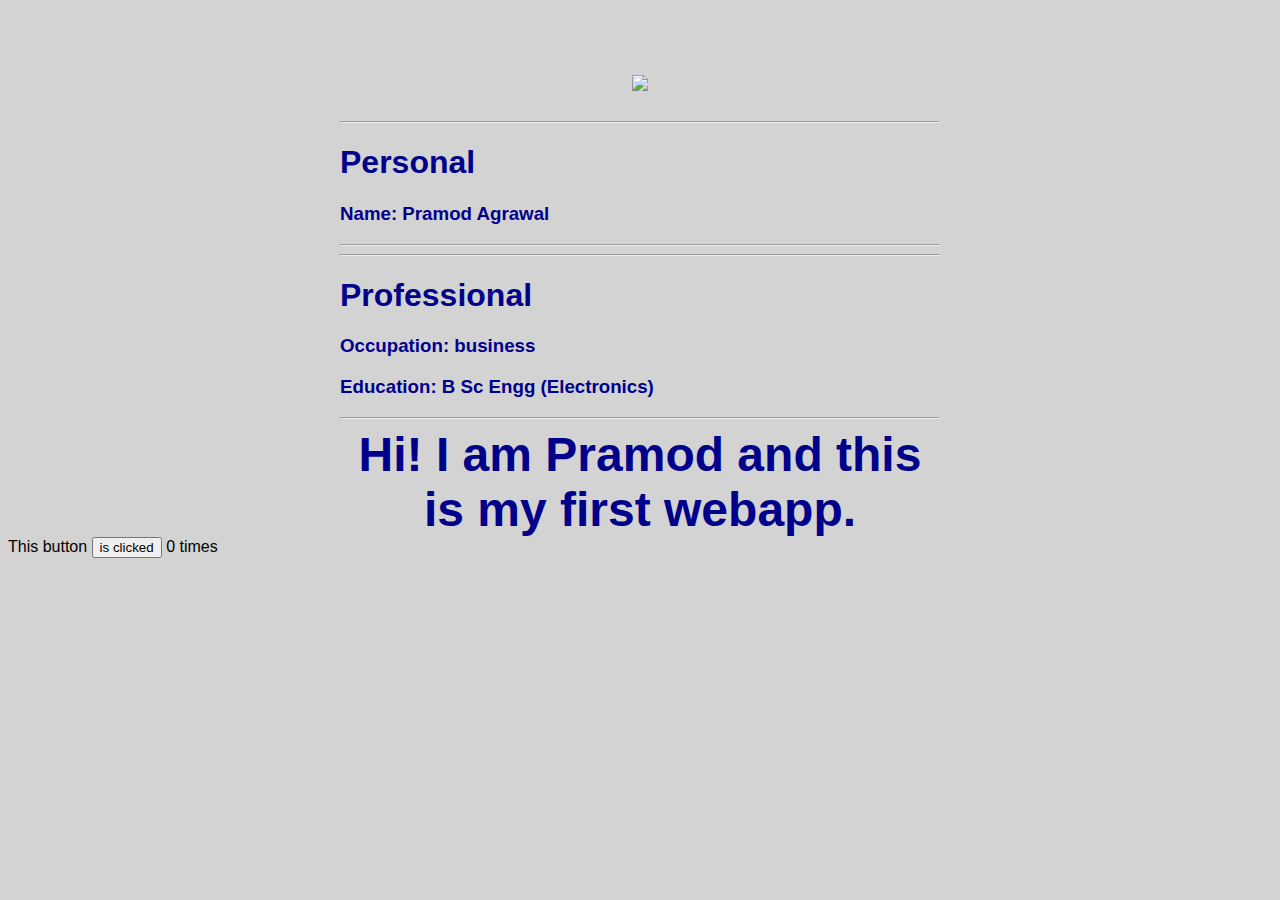
==== ui/index.html @ 98b871b1 "[imad-console] Updates ui/index.html" ====
<!doctype html>
<html>
    <head>
        <link href="/ui/style.css" rel="stylesheet" />
    </head>
    <body>
    <div class="container">
        <div class="center">
            <img id = "madi" src="https://lh3.googleusercontent.com/-qtScHvttcxI/AAAAAAAAAAI/AAAAAAAAA2k/brhWeNBcWKM/s120-p-rw-no/photo.jpg" class="img-medium"/>
        </div>
        <br>
        <hr>
           <h1>Personal</h1>
           <h3>Name: Pramod Agrawal</h3>
        <hr>
        <hr>
           <h1>Professional</h1>
           <h3>Occupation: business</h3>
           <h3>Education: B Sc Engg (Electronics)</h3>
        <hr>
        
        <div id = "newText" class="center text-big bold">
            Hi! I am Pramod  and this is my first webapp.
        </div>
    </div>
    <div class = "footer">
     This button <button id = "counter">is clicked</button> <span id = "count"> 0 </span>times
        
    </div>
       
        <script type="text/javascript" src="/ui/main.js">
        </script>
    </body>
</html>
---- ui/style.css ----
body {
    font-family: sans-serif;
    background-color: lightgrey;
    margin-top: 75px;
}

.center {
    text-align: center;
}

.text-big {
    font-size: 300%;
}

.bold {
    font-weight: bold;
}

.img-medium {
    height: 200px;
}

 .container {
    max-width: 600px;
    margin: 0 auto;
    color: darkblue;
    font-family: sans-serif;
    padding-left: 20px;
    padding-right: 20px;
 }
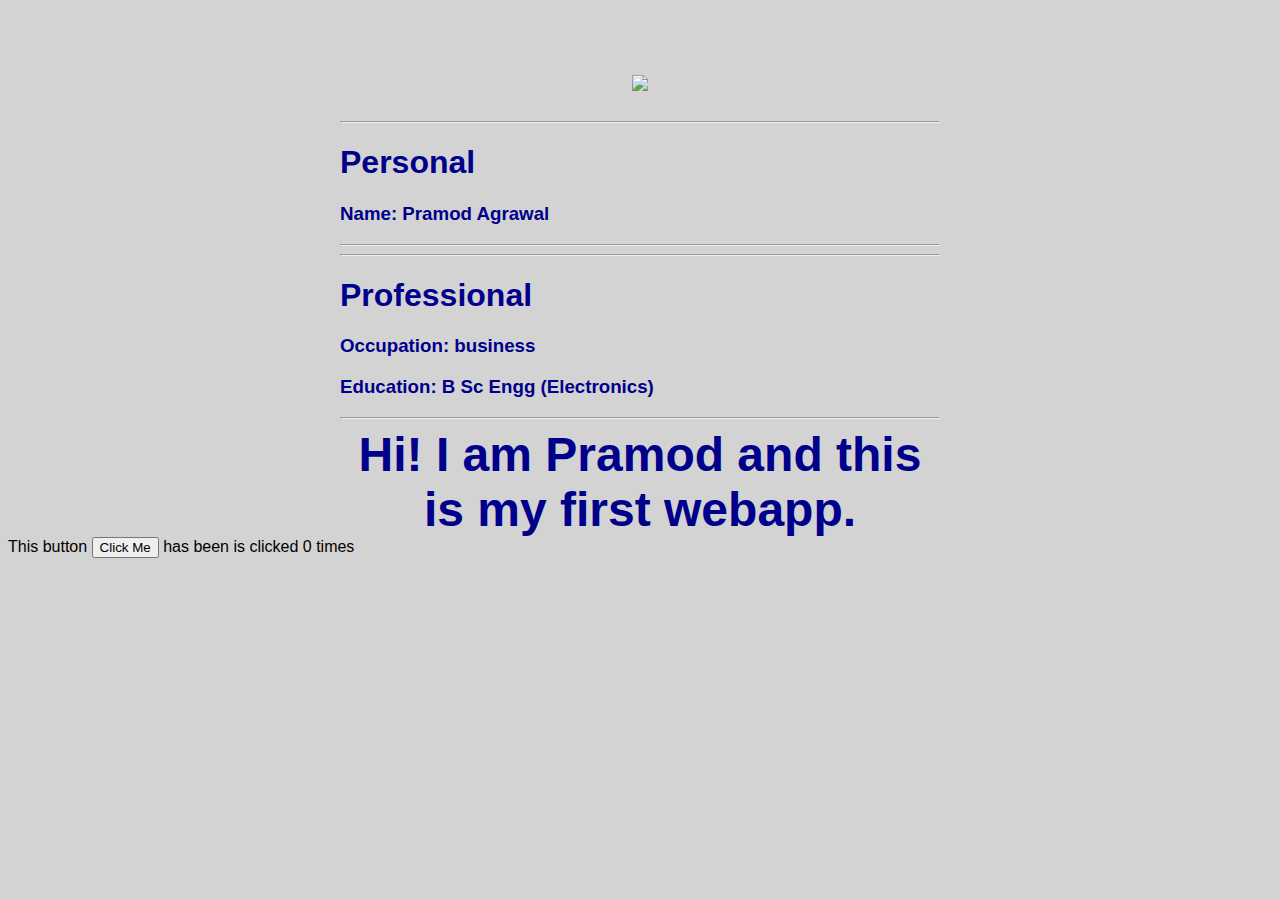
==== commit b5f200a0: "[imad-console] Updates ui/index.html" ====
--- a/ui/index.html
+++ b/ui/index.html
@@ -24,7 +24,7 @@
         </div>
     </div>
     <div class = "footer">
-     This button <button id = "counter">is clicked</button> <span id = "count"> 0 </span>times
+     This button <button id = "counter">Click Me</button> has been is clicked <span id = "count"> 0 </span>times
         
     </div>
        
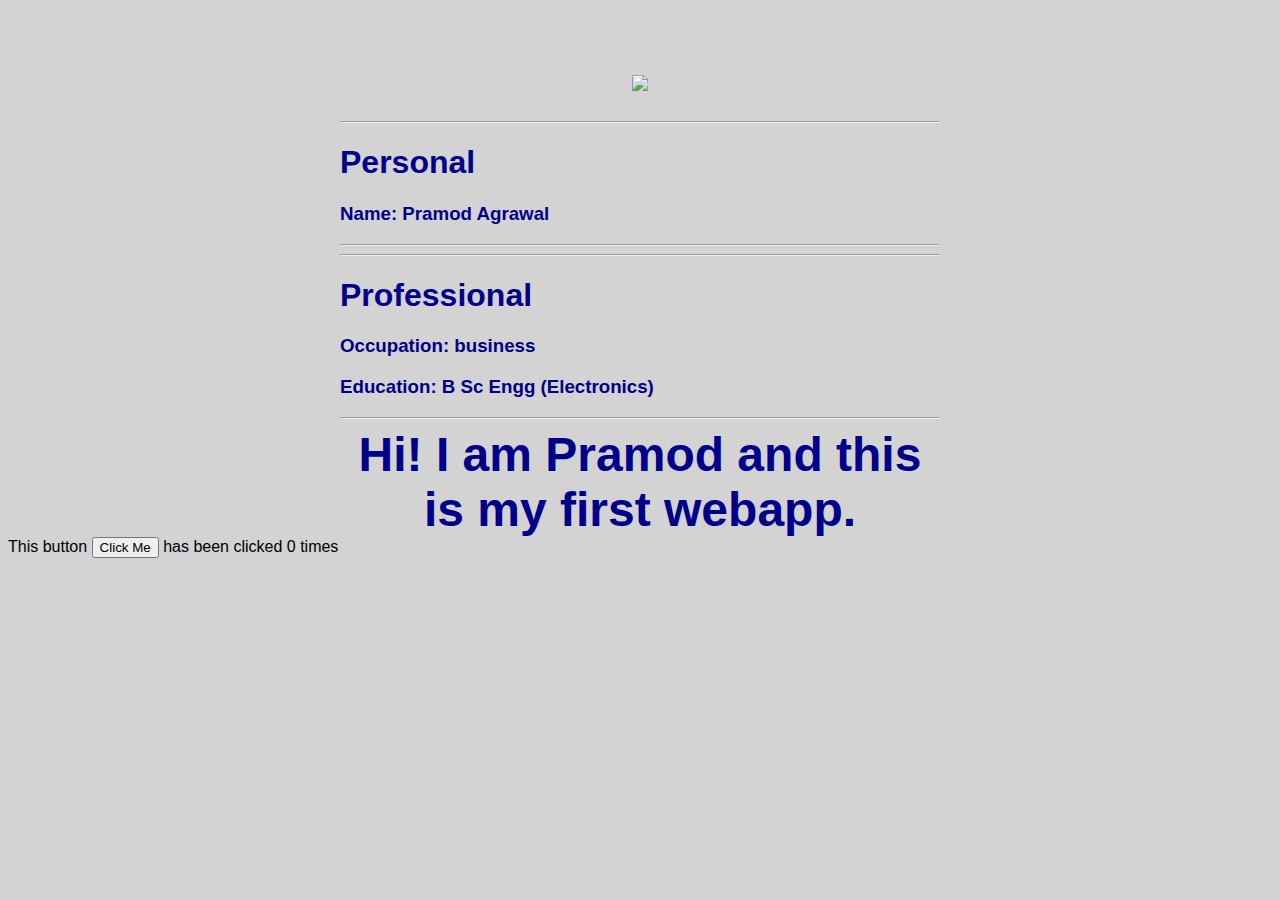
==== commit fc8e2b64: "[imad-console] Updates ui/index.html" ====
--- a/ui/index.html
+++ b/ui/index.html
@@ -3,6 +3,7 @@
     <head>
         <link href="/ui/style.css" rel="stylesheet" />
     </head>
+   
     <body>
     <div class="container">
         <div class="center">
@@ -23,8 +24,10 @@
             Hi! I am Pramod  and this is my first webapp.
         </div>
     </div>
+   
     <div class = "footer">
-     This button <button id = "counter">Click Me</button> has been is clicked <span id = "count"> 0 </span>times
+    
+     This button <button id = "counter">Click Me</button> has been clicked <span id = "count"> 0 </span>times
         
     </div>
        
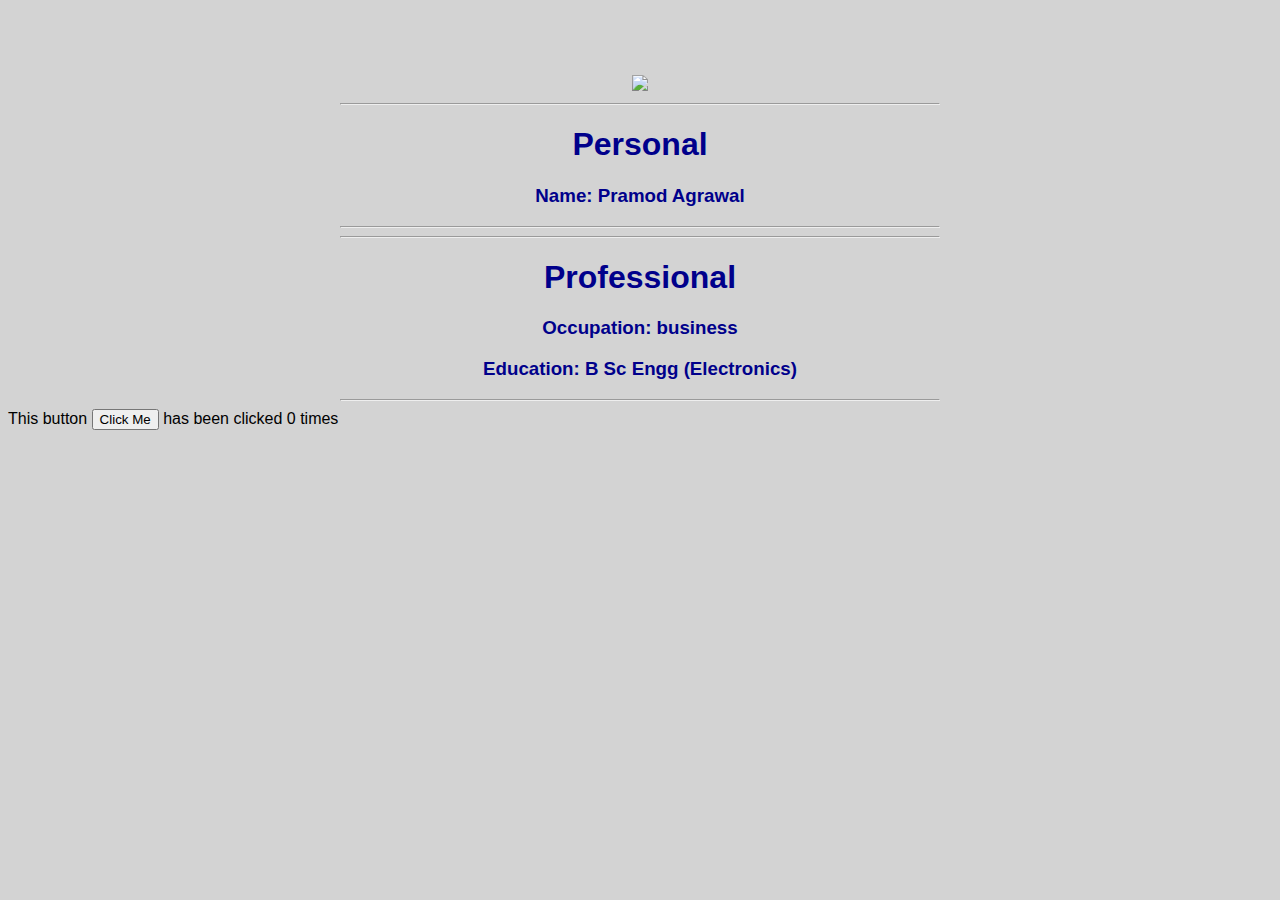
==== commit c8d8218b: "[imad-console] Updates ui/index.html" ====
--- a/ui/index.html
+++ b/ui/index.html
@@ -8,7 +8,7 @@
     <div class="container">
         <div class="center">
             <img id = "madi" src="https://lh3.googleusercontent.com/-qtScHvttcxI/AAAAAAAAAAI/AAAAAAAAA2k/brhWeNBcWKM/s120-p-rw-no/photo.jpg" class="img-medium"/>
-        </div>
+       
         <br>
         <hr>
            <h1>Personal</h1>
@@ -19,19 +19,13 @@
            <h3>Occupation: business</h3>
            <h3>Education: B Sc Engg (Electronics)</h3>
         <hr>
-        
-        <div id = "newText" class="center text-big bold">
-            Hi! I am Pramod  and this is my first webapp.
-        </div>
+        </div> 
     </div>
-   
+   <script type="text/javascript" src="/ui/main.js"> </script>
     <div class = "footer">
-    
      This button <button id = "counter">Click Me</button> has been clicked <span id = "count"> 0 </span>times
-        
     </div>
        
-        <script type="text/javascript" src="/ui/main.js">
-        </script>
+        
     </body>
 </html>
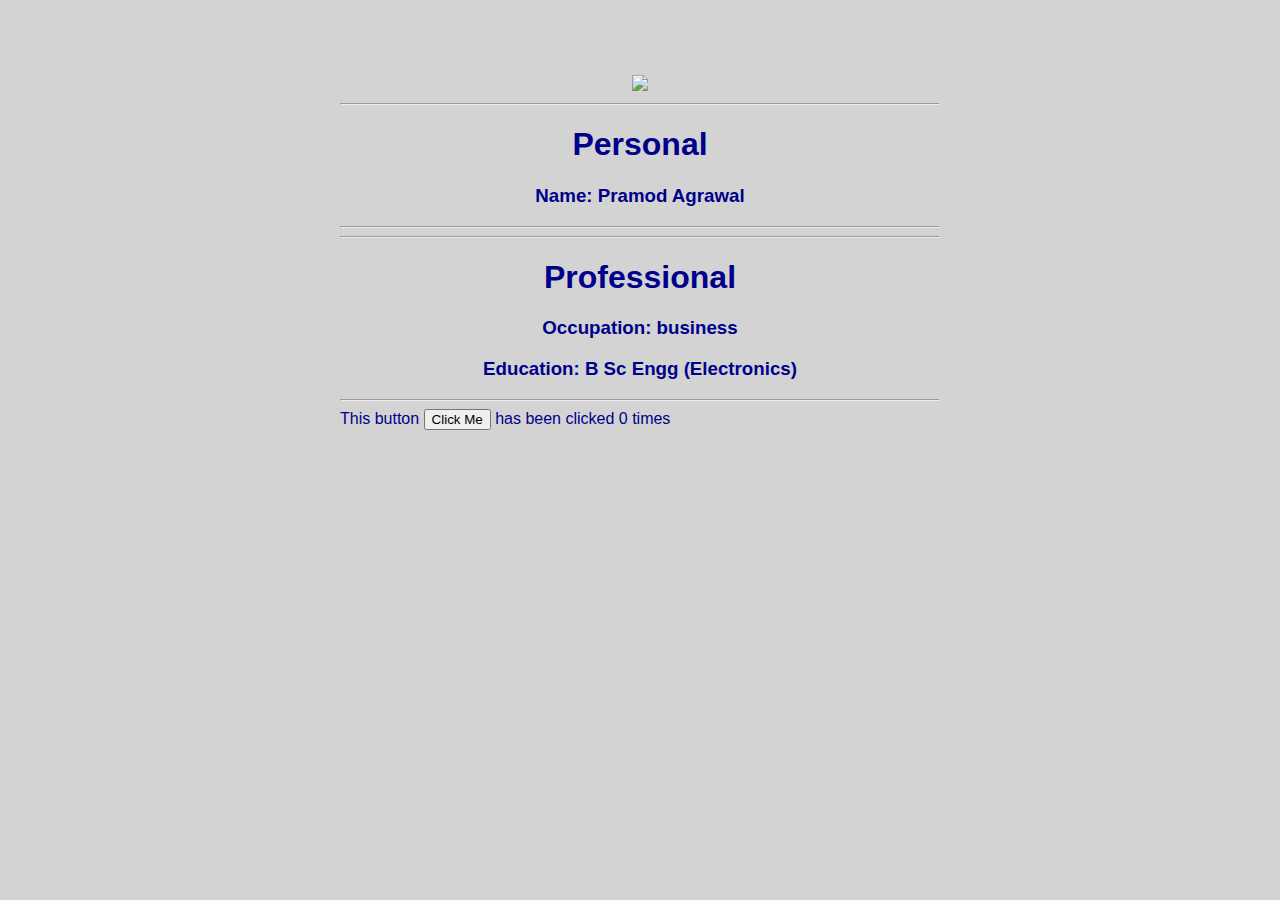
==== commit 0b2907aa: "[imad-console] Updates ui/index.html" ====
--- a/ui/index.html
+++ b/ui/index.html
@@ -20,11 +20,10 @@
            <h3>Education: B Sc Engg (Electronics)</h3>
         <hr>
         </div> 
+        This button <button id = "counter"> Click Me </button> has been clicked <span id = "count"> 0 </span> times
     </div>
    <script type="text/javascript" src="/ui/main.js"> </script>
-    <div class = "footer">
-     This button <button id = "counter">Click Me</button> has been clicked <span id = "count"> 0 </span>times
-    </div>
+   
        
         
     </body>
